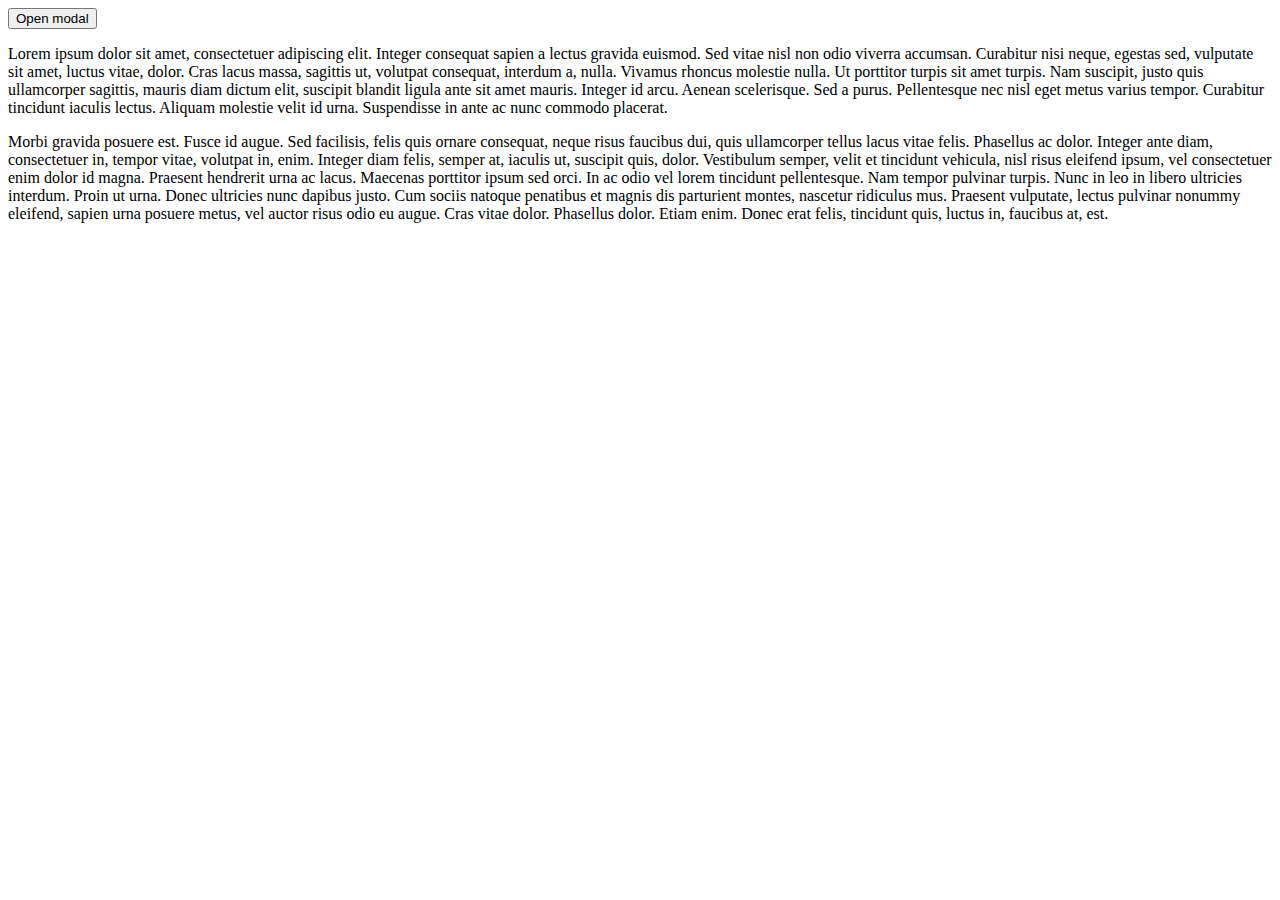
==== test.html @ 7976cead "add test html" ====
<!DOCTYPE html>
<html lang="en">
<head>
  <meta charset="UTF-8">
  <meta name="viewport" content="width=device-width, initial-scale=1.0">
  <meta http-equiv="X-UA-Compatible" content="ie=edge">
  <title>Document</title>
  <style>
    .page { 
  -webkit-overflow-scrolling: touch; 
}
.page--has-modal { 
  -webkit-overflow-scrolling: auto;  
}

.modal {
  position: absolute;
  top: 50px;
  left: 50px;
  right: 50px;
  bottom: 50px;
  background: #c0c0c0;
  padding: 50px;
  text-align: center;
  overflow: auto;
  -webkit-overflow-scrolling: auto; 
}
.hidden {
  display: none;
}
  </style>
</head>
<body>
  <div class="page">
    <button onclick="openModal(event);">Open modal</button>
    <p>Lorem ipsum dolor sit amet, consectetuer adipiscing elit. Integer consequat sapien a lectus gravida euismod. Sed vitae nisl non odio viverra accumsan. Curabitur nisi neque, egestas sed, vulputate sit amet, luctus vitae, dolor. Cras lacus massa, sagittis ut, volutpat consequat, interdum a, nulla. Vivamus rhoncus molestie nulla. Ut porttitor turpis sit amet turpis. Nam suscipit, justo quis ullamcorper sagittis, mauris diam dictum elit, suscipit blandit ligula ante sit amet mauris. Integer id arcu. Aenean scelerisque. Sed a purus. Pellentesque nec nisl eget metus varius tempor. Curabitur tincidunt iaculis lectus. Aliquam molestie velit id urna. Suspendisse in ante ac nunc commodo placerat.</p>
    
    <p>Morbi gravida posuere est. Fusce id augue. Sed facilisis, felis quis ornare consequat, neque risus faucibus dui, quis ullamcorper tellus lacus vitae felis. Phasellus ac dolor. Integer ante diam, consectetuer in, tempor vitae, volutpat in, enim. Integer diam felis, semper at, iaculis ut, suscipit quis, dolor. Vestibulum semper, velit et tincidunt vehicula, nisl risus eleifend ipsum, vel consectetuer enim dolor id magna. Praesent hendrerit urna ac lacus. Maecenas porttitor ipsum sed orci. In ac odio vel lorem tincidunt pellentesque. Nam tempor pulvinar turpis. Nunc in leo in libero ultricies interdum. Proin ut urna. Donec ultricies nunc dapibus justo. Cum sociis natoque penatibus et magnis dis parturient montes, nascetur ridiculus mus. Praesent vulputate, lectus pulvinar nonummy eleifend, sapien urna posuere metus, vel auctor risus odio eu augue. Cras vitae dolor. Phasellus dolor. Etiam enim. Donec erat felis, tincidunt quis, luctus in, faucibus at, est.</p>
    <div class="modal hidden">
    Hi there!
    <button onclick="closeModal(event);">Close me</button>
    <p>Morbi gravida posuere est. Fusce id augue. Sed facilisis, felis quis ornare consequat, neque risus faucibus dui, quis ullamcorper tellus lacus vitae felis. Phasellus ac dolor. Integer ante diam, consectetuer in, tempor vitae, volutpat in, enim. Integer diam felis, semper at, iaculis ut, suscipit quis, dolor. Vestibulum semper, velit et tincidunt vehicula, nisl risus eleifend ipsum, vel consectetuer enim dolor id magna. Praesent hendrerit urna ac lacus. Maecenas porttitor ipsum sed orci. In ac odio vel lorem tincidunt pellentesque. Nam tempor pulvinar turpis. Nunc in leo in libero ultricies interdum. Proin ut urna. Donec ultricies nunc dapibus justo. Cum sociis natoque penatibus et magnis dis parturient montes, nascetur ridiculus mus. Praesent vulputate, lectus pulvinar nonummy eleifend, sapien urna posuere metus, vel auctor risus odio eu augue. Cras vitae dolor. Phasellus dolor. Etiam enim. Donec erat felis, tincidunt quis, luctus in, faucibus at, est.</p>
    </div>
    </div>



    <script>
    let pageEl = document.querySelector(".page");
let modalEl = document.querySelector(".modal");

function openModal(e){
  e.preventDefault();
  pageEl.classList.add("page--has-modal");
  modalEl.classList.remove("hidden");
  window.addEventListener("wheel", preventScroll);
  window.addEventListener("touchmove", preventScroll);
}
function closeModal(e){
  e.preventDefault();
  pageEl.classList.remove("page--has-modal");
  modalEl.classList.add("hidden");
  
  window.removeEventListener("wheel", preventScroll);
  window.removeEventListener("touchmove", preventScroll);
}

window.addEventListener("click", function(){
  console.log(modalEl.scrollHeight);
  console.log(modalEl.clientHeight);
});

function preventScroll(e){
  if (!isDescendant(modalEl, e.target)){
    e.preventDefault();
    return false;
  }
  
  let modalTop = modalEl.scrollTop === 0;
  let modalBottom = modalEl.scrollTop === (modalEl.scrollHeight -      modalEl.clientHeight);
  
  if (modalTop && e.deltaY < 0){
    e.preventDefault();
  } else if (modalBottom && e.deltaY > 0){
    e.preventDefault();
  }
}

function isDescendant(parent, child) {
     var node = child.parentNode;
     while (node != null) {
         if (node == parent) {
             return true;
         }
         node = node.parentNode;
     }
     return false;
}
    </script>
</body>
</html>
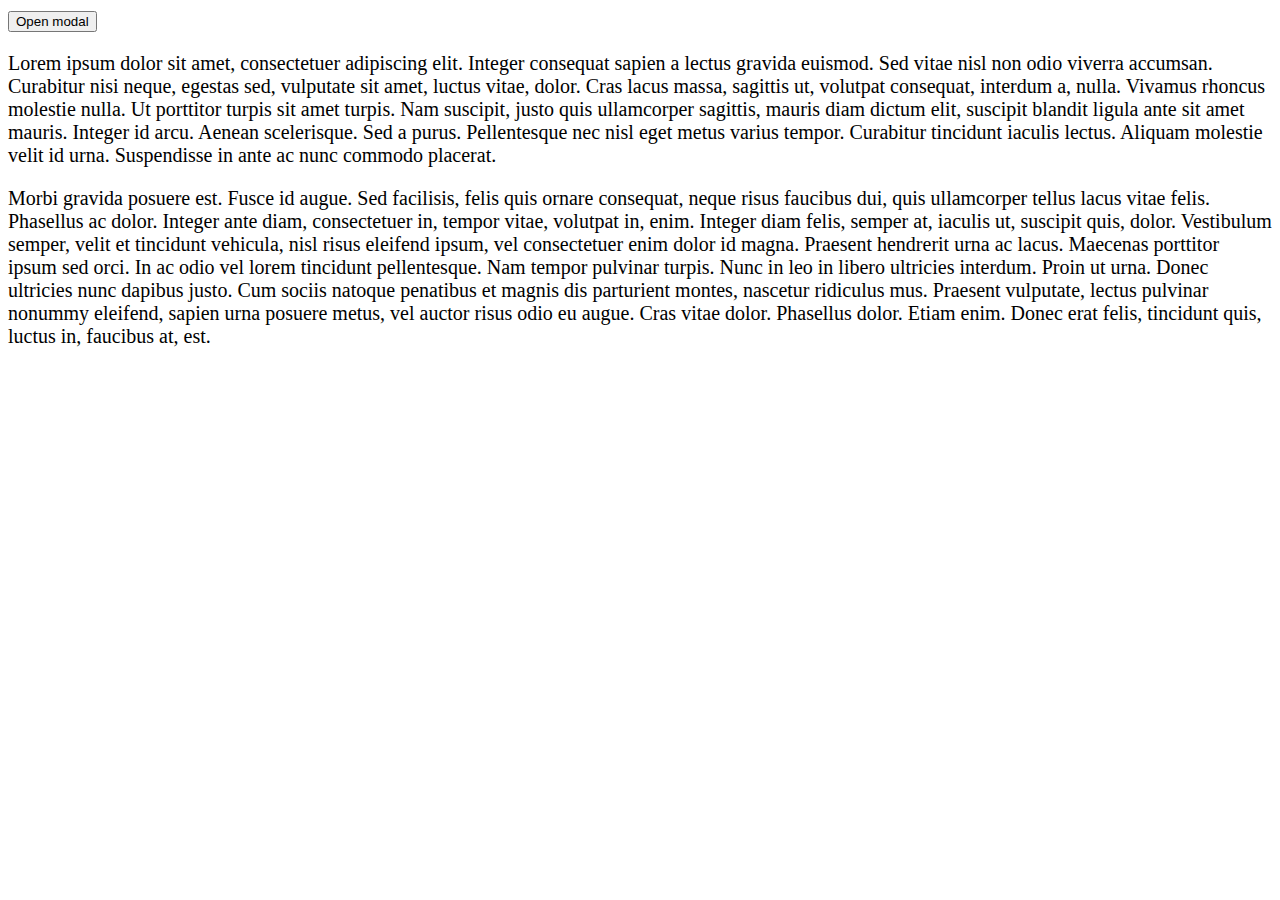
==== commit 3f86fb1e: "modified" ====
--- a/test.html
+++ b/test.html
@@ -7,6 +7,7 @@
   <title>Document</title>
   <style>
     .page { 
+      font-size: 20px;
   -webkit-overflow-scrolling: touch; 
 }
 .page--has-modal { 
